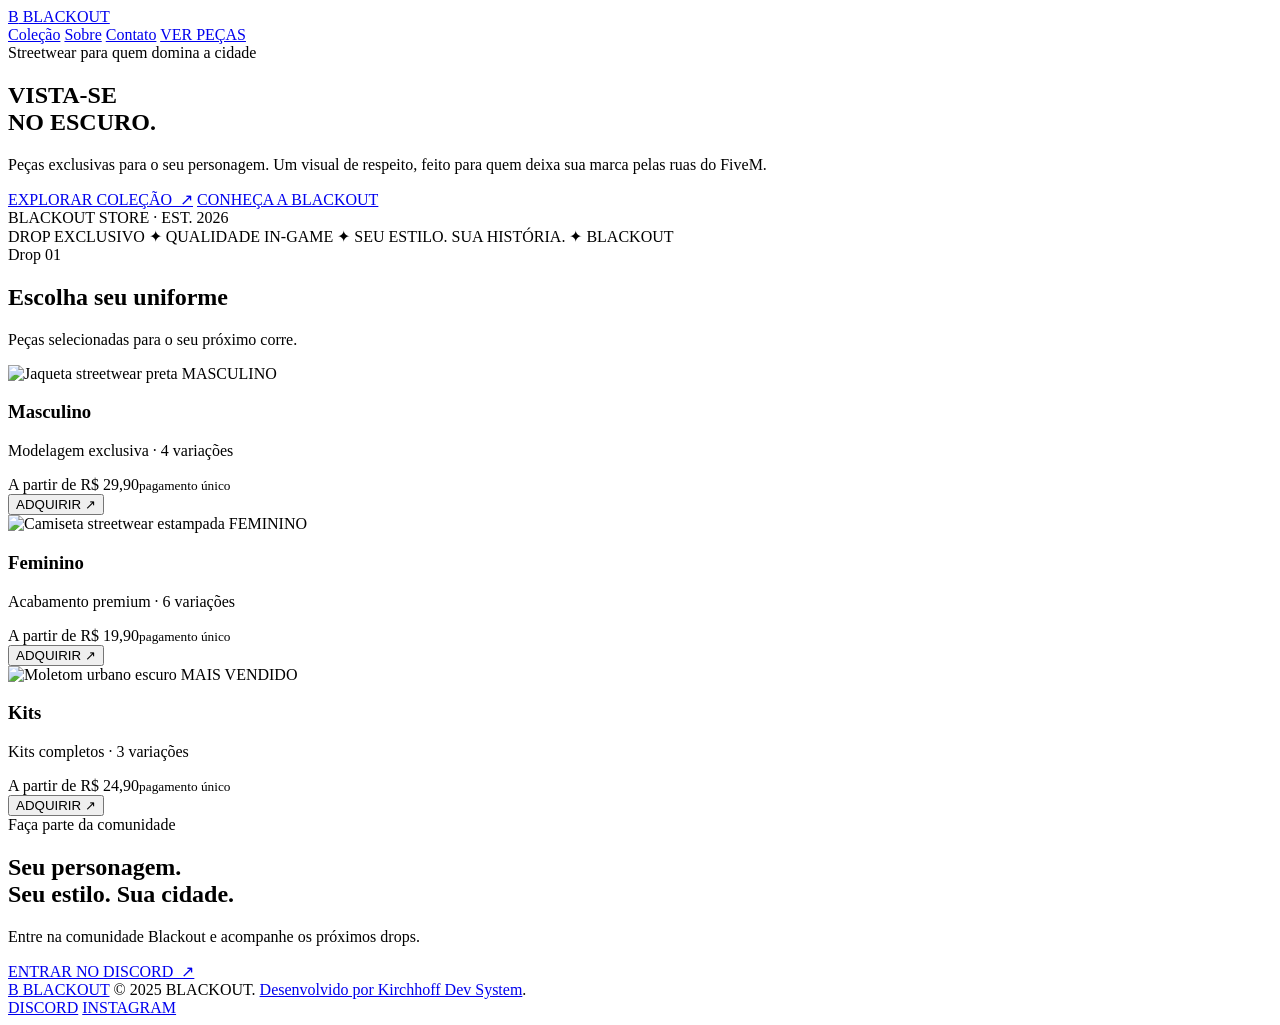
==== img/index.html @ 17629a8e "correção de imagens" ====
<!DOCTYPE html>
<html lang="pt-BR">

<head>
  <meta charset="UTF-8">
  <meta name="viewport" content="width=device-width, initial-scale=1.0">
  <meta name="theme-color" content="#08090c">
  <title>BLACKOUT — Personalizados para FiveM</title>

  <meta name="description"
    content="Vista seu personagem com estilo. Conheça os drops Blackout: roupas e kits Personalizados masculinos e femininos para GTA FiveM, inspirados na vida do FiveM.">

  <meta name="robots" content="index, follow">
  <meta name="language" content="pt-BR">

  <meta property="og:type" content="website">
  <meta property="og:locale" content="pt_BR">
  <meta property="og:site_name" content="Blackout">
  <meta property="og:title" content="Blackout | Roupas para GTA FiveM">
  <meta property="og:description"
    content="Roupas e kits masculinos e femininos para seu personagem FiveM. Encontre seu estilo e marque presença pelas ruas do FiveM.">
  <meta property="og:url" content="https://blackoutstorefivem.netlify.app/">
  <meta property="og:image" content="https://blackoutstorefivem.netlify.app/img/modeagem-roupa-masculina-feminina-kit-fivem.jpeg">
  <meta property="og:image:alt" content="Coleção de roupas Personalizadas Blackout para GTA FiveM">

  <meta name="twitter:card" content="summary_large_image">
  <meta name="twitter:title" content="Blackout | Roupas para GTA FiveM">
  <meta name="twitter:description"
    content="Explore roupas e kits Personalizados Blackout para personagens masculinos e femininos no FiveM.">
  <meta name="twitter:image" content="https://blackoutstorefivem.netlify.app/img/modeagem-roupa-masculina-feminina-kit-fivem.jpeg">

  <link rel="canonical" href="https://blackoutstorefivem.netlify.app/">

  <link rel="preconnect" href="https://fonts.googleapis.com">
  <link rel="preconnect" href="https://fonts.gstatic.com" crossorigin>
  <link
    href="https://fonts.googleapis.com/css2?family=Barlow+Condensed:wght@500;600;700;800;900&family=Inter:wght@400;500;600;700&display=swap"
    rel="stylesheet">
  <link rel="stylesheet" href="style.css">

</head>

<body>
  <header class="topbar">
    <a class="brand" href="#" aria-label="Blackout — início">
      <span class="brand-mark">B</span>
      BLACKOUT
    </a>

    <nav aria-label="Navegação principal">
      <a href="#colecao">Coleção</a>
      <a href="#sobre">Sobre</a>
      <a href="#contato">Contato</a>
      <a class="nav-button" href="#colecao">VER PEÇAS</a>
    </nav>
  </header>

  <main>
    <section class="hero">
      <div class="hero-content">
        <div class="eyebrow">Streetwear para quem domina a cidade</div>
        <h1>VISTA-SE<br><span>NO ESCURO.</span></h1>
        <p>
          Peças exclusivas para o seu personagem. Um visual de respeito,
          feito para quem deixa sua marca pelas ruas do FiveM.
        </p>
        <div class="hero-actions">
          <a class="button" href="#colecao">EXPLORAR COLEÇÃO&nbsp; ↗</a>
          <a class="text-link" href="#sobre">CONHEÇA A BLACKOUT</a>
        </div>
      </div>
      <div class="hero-tag">BLACKOUT STORE · EST. 2026</div>
    </section>

    <div class="ticker">
      DROP EXCLUSIVO <span>✦</span> QUALIDADE IN-GAME <span>✦</span>
      SEU ESTILO. SUA HISTÓRIA. <span>✦</span> BLACKOUT
    </div>

    <section class="section" id="colecao">
      <div class="section-heading">
        <div>
          <div class="eyebrow">Drop 01</div>
          <h2>Escolha seu uniforme</h2>
        </div>
        <p>Peças selecionadas para o seu próximo corre.</p>
      </div>

      <div class="products">
        <article class="product-card">
          <div class="product-image">
            <img src="img/modeagem-roupa-masculina-fivem.jpeg"
              alt="Jaqueta streetwear preta">
            <span class="badge">MASCULINO</span>
          </div>
          <div class="product-info">
            <h3>Masculino</h3>
            <p>Modelagem exclusiva · 4 variações</p>
            <div class="product-bottom">
              <div class="price">A partir de R$ 29,90<small>pagamento único</small></div>
              <button class="buy" onclick="comprar('Jaqueta Phantom')">ADQUIRIR ↗</button>
            </div>
          </div>
        </article>

        <article class="product-card">
          <div class="product-image">
            <img src="img/modeagem-roupa-feminina-fivem.jpeg"
              alt="Camiseta streetwear estampada">
            <span class="badge">FEMININO</span>
          </div>
          <div class="product-info">
            <h3>Feminino</h3>
            <p>Acabamento premium · 6 variações</p>
            <div class="product-bottom">
              <div class="price">A partir de R$ 19,90<small>pagamento único</small></div>
              <button class="buy" onclick="comprar('Oversized Eclipse')">ADQUIRIR ↗</button>
            </div>
          </div>
        </article>

        <article class="product-card">
          <div class="product-image">
            <img src="img/modeagem-kit-roupa-masculina-feminina-fivem.jpeg"
              alt="Moletom urbano escuro">
            <span class="badge">MAIS VENDIDO</span>
          </div>
          <div class="product-info">
            <h3>Kits</h3>
            <p>Kits completos · 3 variações</p>
            <div class="product-bottom">
              <div class="price">A partir de R$ 24,90<small>pagamento único</small></div>
              <button class="buy" onclick="comprar('Hoodie Afterdark')">ADQUIRIR ↗</button>
            </div>
          </div>
        </article>
      </div>
    </section>

    <section class="banner" id="sobre">
      <div>
        <div class="eyebrow">Faça parte da comunidade</div>
        <h2>Seu personagem.<br>Seu estilo. Sua cidade.</h2>
        <p>Entre na comunidade Blackout e acompanhe os próximos drops.</p>
      </div>
      <a class="button" href="https://discord.gg/seuconvite" target="_blank" rel="noopener">
        ENTRAR NO DISCORD&nbsp; ↗
      </a>
    </section>
  </main>

  <footer id="contato">
    <a class="brand" href="#"><span class="brand-mark">B</span> BLACKOUT</a>
    <span>© 2025 BLACKOUT. <a href="https://kirchhoffdevsystem.com">Desenvolvido por Kirchhoff Dev System</a>.</span>
    <div class="socials">
      <a href="https://discord.gg/seuconvite" target="_blank" rel="noopener">DISCORD</a>
      <a href="https://instagram.com/" target="_blank" rel="noopener">INSTAGRAM</a>
    </div>
  </footer>

  <script>
    function comprar(produto) {
      // Troque pelo link da sua loja, Tebex ou canal de atendimento.
      const discord = "https://discord.gg/seuconvite";
      alert(`Você escolheu ${produto}! Configure aqui o link de compra da sua loja.`);
      // Para redirecionar direto, use: window.open(discord, "_blank");
    }
  </script>
</body>

</html>
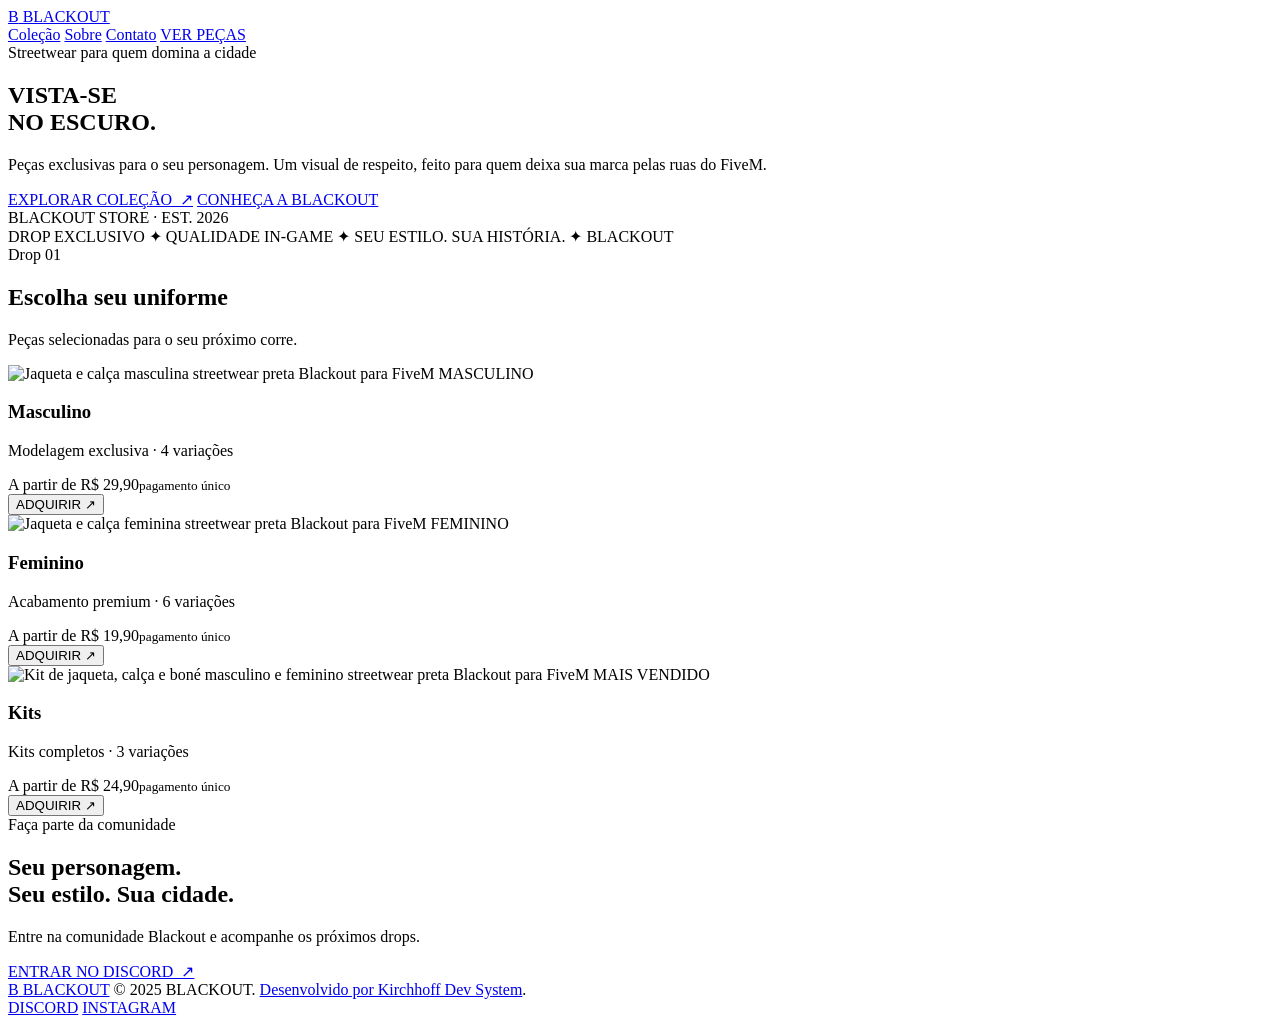
==== commit 7a31397b: "add link discord e texto alternativo" ====
--- a/img/index.html
+++ b/img/index.html
@@ -20,14 +20,16 @@
   <meta property="og:description"
     content="Roupas e kits masculinos e femininos para seu personagem FiveM. Encontre seu estilo e marque presença pelas ruas do FiveM.">
   <meta property="og:url" content="https://blackoutstorefivem.netlify.app/">
-  <meta property="og:image" content="https://blackoutstorefivem.netlify.app/img/modeagem-roupa-masculina-feminina-kit-fivem.jpeg">
+  <meta property="og:image"
+    content="https://blackoutstorefivem.netlify.app/img/modeagem-roupa-masculina-feminina-kit-fivem.jpeg">
   <meta property="og:image:alt" content="Coleção de roupas Personalizadas Blackout para GTA FiveM">
 
   <meta name="twitter:card" content="summary_large_image">
   <meta name="twitter:title" content="Blackout | Roupas para GTA FiveM">
   <meta name="twitter:description"
     content="Explore roupas e kits Personalizados Blackout para personagens masculinos e femininos no FiveM.">
-  <meta name="twitter:image" content="https://blackoutstorefivem.netlify.app/img/modeagem-roupa-masculina-feminina-kit-fivem.jpeg">
+  <meta name="twitter:image"
+    content="https://blackoutstorefivem.netlify.app/img/modeagem-roupa-masculina-feminina-kit-fivem.jpeg">
 
   <link rel="canonical" href="https://blackoutstorefivem.netlify.app/">
 
@@ -90,7 +92,7 @@
         <article class="product-card">
           <div class="product-image">
             <img src="img/modeagem-roupa-masculina-fivem.jpeg"
-              alt="Jaqueta streetwear preta">
+              alt="Jaqueta e calça masculina streetwear preta Blackout para FiveM">
             <span class="badge">MASCULINO</span>
           </div>
           <div class="product-info">
@@ -106,7 +108,7 @@
         <article class="product-card">
           <div class="product-image">
             <img src="img/modeagem-roupa-feminina-fivem.jpeg"
-              alt="Camiseta streetwear estampada">
+              alt="Jaqueta e calça feminina streetwear preta Blackout para FiveM">
             <span class="badge">FEMININO</span>
           </div>
           <div class="product-info">
@@ -122,7 +124,7 @@
         <article class="product-card">
           <div class="product-image">
             <img src="img/modeagem-kit-roupa-masculina-feminina-fivem.jpeg"
-              alt="Moletom urbano escuro">
+              alt="Kit de jaqueta, calça e boné masculino e feminino streetwear preta Blackout para FiveM">
             <span class="badge">MAIS VENDIDO</span>
           </div>
           <div class="product-info">
@@ -143,7 +145,7 @@
         <h2>Seu personagem.<br>Seu estilo. Sua cidade.</h2>
         <p>Entre na comunidade Blackout e acompanhe os próximos drops.</p>
       </div>
-      <a class="button" href="https://discord.gg/seuconvite" target="_blank" rel="noopener">
+      <a class="button" href="https://discord.gg/TecHvwWau" target="_blank" rel="noopener">
         ENTRAR NO DISCORD&nbsp; ↗
       </a>
     </section>
@@ -153,19 +155,17 @@
     <a class="brand" href="#"><span class="brand-mark">B</span> BLACKOUT</a>
     <span>© 2025 BLACKOUT. <a href="https://kirchhoffdevsystem.com">Desenvolvido por Kirchhoff Dev System</a>.</span>
     <div class="socials">
-      <a href="https://discord.gg/seuconvite" target="_blank" rel="noopener">DISCORD</a>
+      <a href="https://discord.gg/TecHvwWau" target="_blank" rel="noopener">DISCORD</a>
       <a href="https://instagram.com/" target="_blank" rel="noopener">INSTAGRAM</a>
     </div>
   </footer>
 
   <script>
     function comprar(produto) {
-      // Troque pelo link da sua loja, Tebex ou canal de atendimento.
-      const discord = "https://discord.gg/seuconvite";
-      alert(`Você escolheu ${produto}! Configure aqui o link de compra da sua loja.`);
-      // Para redirecionar direto, use: window.open(discord, "_blank");
+      const discord = "https://discord.gg/TecHvwWau";
+      window.open(discord, "_blank");
     }
   </script>
 </body>
 
-</html>+</html>
